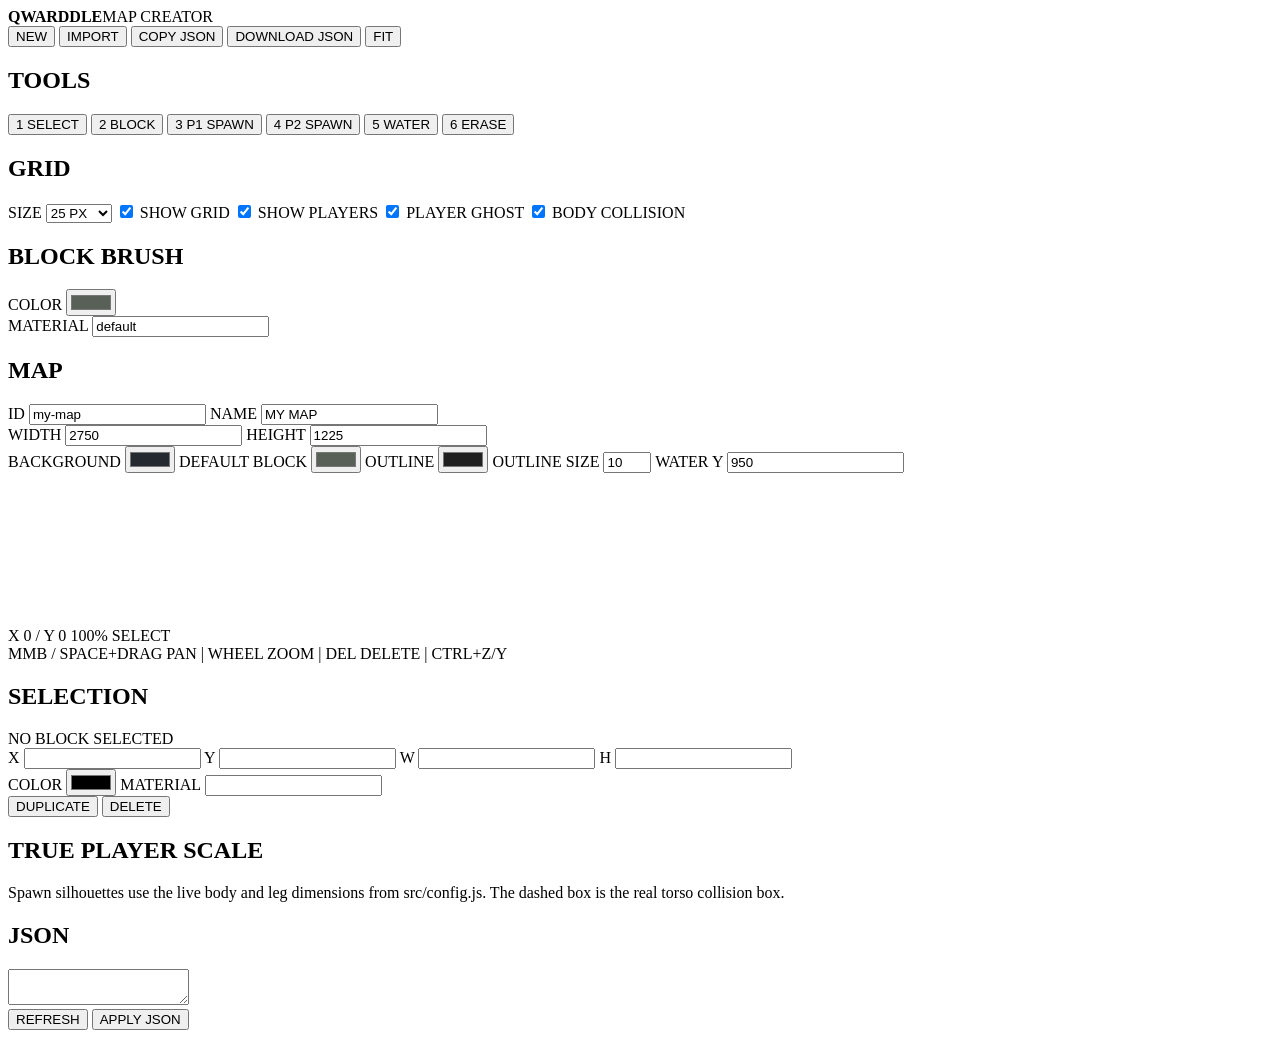
==== map-creator.html @ 816f164f "Add standalone QWARDDLE map creator" ====
<!doctype html>
<html lang="en">
<head>
  <meta charset="utf-8" />
  <meta name="viewport" content="width=device-width,initial-scale=1" />
  <title>QWARDDLE Map Creator</title>
  <link rel="stylesheet" href="map-creator.css" />
</head>
<body>
  <header class="topbar">
    <div class="brand"><strong>QWARDDLE</strong><span>MAP CREATOR</span></div>
    <div class="topActions">
      <button id="newBtn">NEW</button>
      <button id="importFileBtn">IMPORT</button>
      <button id="copyBtn">COPY JSON</button>
      <button id="downloadBtn">DOWNLOAD JSON</button>
      <button id="fitBtn">FIT</button>
      <input id="fileInput" type="file" accept=".json,application/json" hidden />
    </div>
  </header>

  <main class="layout">
    <aside class="panel leftPanel">
      <section>
        <h2>TOOLS</h2>
        <div class="toolGrid">
          <button class="tool active" data-tool="select">1 SELECT</button>
          <button class="tool" data-tool="block">2 BLOCK</button>
          <button class="tool" data-tool="spawn0">3 P1 SPAWN</button>
          <button class="tool" data-tool="spawn1">4 P2 SPAWN</button>
          <button class="tool" data-tool="water">5 WATER</button>
          <button class="tool danger" data-tool="erase">6 ERASE</button>
        </div>
      </section>

      <section>
        <h2>GRID</h2>
        <label>SIZE
          <select id="gridSize">
            <option value="10">10 PX</option>
            <option value="20">20 PX</option>
            <option value="25" selected>25 PX</option>
            <option value="50">50 PX</option>
            <option value="100">100 PX</option>
          </select>
        </label>
        <label class="checkRow"><input id="showGrid" type="checkbox" checked /> SHOW GRID</label>
        <label class="checkRow"><input id="showPlayers" type="checkbox" checked /> SHOW PLAYERS</label>
        <label class="checkRow"><input id="showGhost" type="checkbox" checked /> PLAYER GHOST</label>
        <label class="checkRow"><input id="showCollision" type="checkbox" checked /> BODY COLLISION</label>
      </section>

      <section>
        <h2>BLOCK BRUSH</h2>
        <label>COLOR <input id="brushColor" type="color" value="#596057" /></label>
        <div id="palette" class="palette"></div>
        <label>MATERIAL <input id="brushMaterial" type="text" value="default" maxlength="24" /></label>
      </section>

      <section>
        <h2>MAP</h2>
        <label>ID <input id="mapId" value="my-map" maxlength="32" /></label>
        <label>NAME <input id="mapName" value="MY MAP" maxlength="40" /></label>
        <div class="twoCols">
          <label>WIDTH <input id="mapWidth" type="number" value="2750" min="320" step="25" /></label>
          <label>HEIGHT <input id="mapHeight" type="number" value="1225" min="240" step="25" /></label>
        </div>
        <label>BACKGROUND <input id="backgroundColor" type="color" value="#242a30" /></label>
        <label>DEFAULT BLOCK <input id="groundColor" type="color" value="#596057" /></label>
        <label>OUTLINE <input id="outlineColor" type="color" value="#202020" /></label>
        <label>OUTLINE SIZE <input id="outlineSize" type="number" value="10" min="0" max="40" step="1" /></label>
        <label>WATER Y <input id="waterY" type="number" value="950" step="25" /></label>
      </section>
    </aside>

    <section class="workspace">
      <canvas id="editorCanvas"></canvas>
      <div class="canvasHud">
        <span id="coordText">X 0 / Y 0</span>
        <span id="zoomText">100%</span>
        <span id="statusText">SELECT</span>
      </div>
      <div class="help">MMB / SPACE+DRAG PAN | WHEEL ZOOM | DEL DELETE | CTRL+Z/Y</div>
    </section>

    <aside class="panel rightPanel">
      <section>
        <h2>SELECTION</h2>
        <div id="emptySelection" class="muted">NO BLOCK SELECTED</div>
        <div id="selectionEditor" class="hidden">
          <div class="twoCols">
            <label>X <input id="selX" type="number" /></label>
            <label>Y <input id="selY" type="number" /></label>
            <label>W <input id="selW" type="number" min="1" /></label>
            <label>H <input id="selH" type="number" min="1" /></label>
          </div>
          <label>COLOR <input id="selColor" type="color" /></label>
          <label>MATERIAL <input id="selMaterial" type="text" maxlength="24" /></label>
          <div class="buttonRow">
            <button id="duplicateBtn">DUPLICATE</button>
            <button id="deleteBtn" class="danger">DELETE</button>
          </div>
        </div>
      </section>

      <section>
        <h2>TRUE PLAYER SCALE</h2>
        <div id="playerScaleInfo" class="scaleInfo"></div>
        <p class="muted small">Spawn silhouettes use the live body and leg dimensions from src/config.js. The dashed box is the real torso collision box.</p>
      </section>

      <section class="jsonSection">
        <h2>JSON</h2>
        <textarea id="jsonText" spellcheck="false"></textarea>
        <div class="buttonRow">
          <button id="refreshJsonBtn">REFRESH</button>
          <button id="applyJsonBtn">APPLY JSON</button>
        </div>
      </section>
    </aside>
  </main>

  <script src="src/config.js"></script>
  <script src="map-creator.js"></script>
</body>
</html>
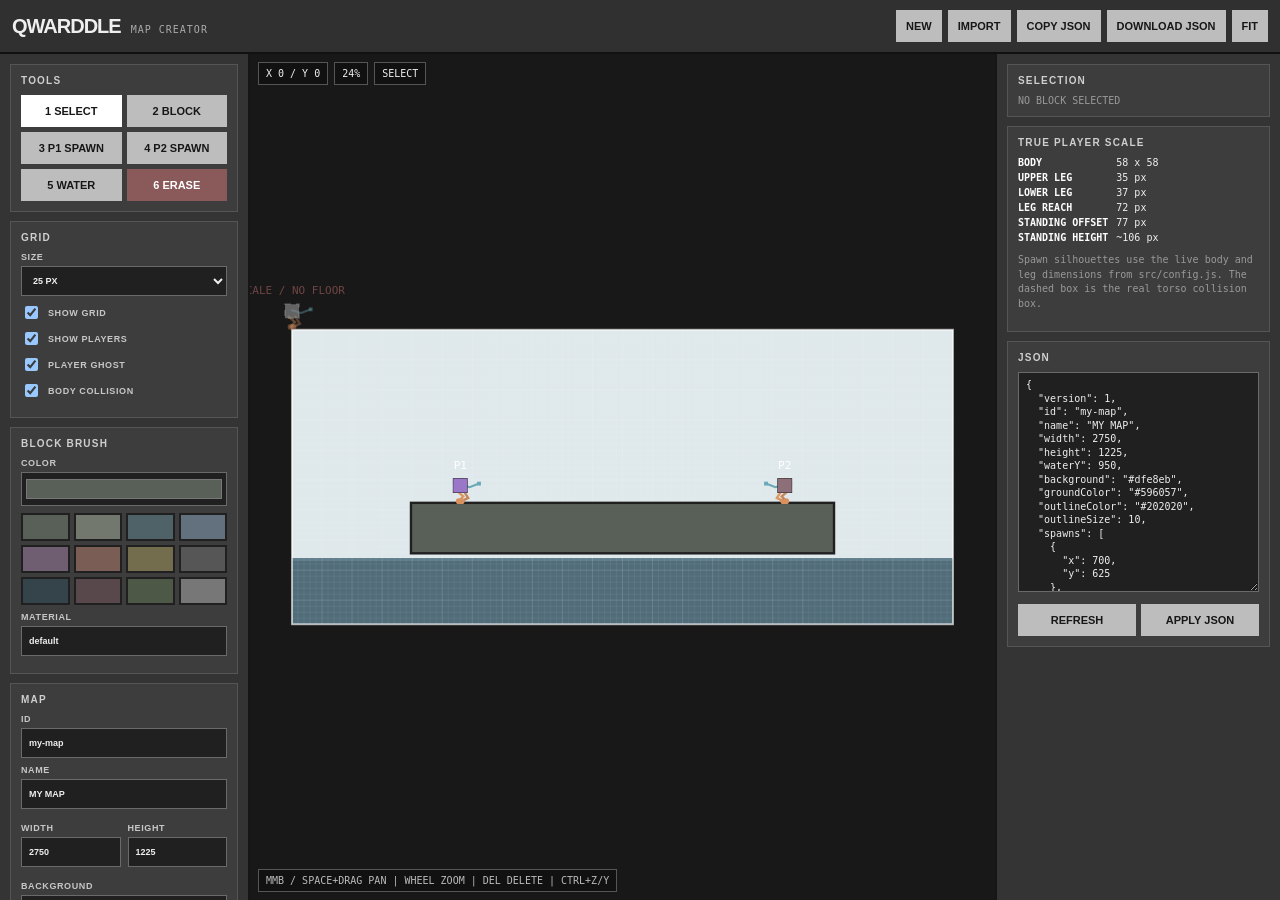
==== commit 50dec5ad: "Show pale sky in map creator defaults" ====
--- a/map-creator.html
+++ b/map-creator.html
@@ -65,7 +65,7 @@
           <label>WIDTH <input id="mapWidth" type="number" value="2750" min="320" step="25" /></label>
           <label>HEIGHT <input id="mapHeight" type="number" value="1225" min="240" step="25" /></label>
         </div>
-        <label>BACKGROUND <input id="backgroundColor" type="color" value="#242a30" /></label>
+        <label>BACKGROUND <input id="backgroundColor" type="color" value="#dfe8eb" /></label>
         <label>DEFAULT BLOCK <input id="groundColor" type="color" value="#596057" /></label>
         <label>OUTLINE <input id="outlineColor" type="color" value="#202020" /></label>
         <label>OUTLINE SIZE <input id="outlineSize" type="number" value="10" min="0" max="40" step="1" /></label>
--- a/map-creator.css
+++ b/map-creator.css
@@ -0,0 +1,124 @@
+*{box-sizing:border-box}
+:root{
+  color-scheme:dark;
+  font-family:Arial,Helvetica,sans-serif;
+  background:#1c1c1c;
+  color:#efefef;
+}
+html,body{margin:0;width:100%;height:100%;overflow:hidden;background:#1c1c1c}
+button,input,select,textarea{font:inherit;border-radius:0}
+button{
+  border:0;
+  background:#bdbdbd;
+  color:#171717;
+  min-height:32px;
+  padding:0 10px;
+  font-size:11px;
+  font-weight:900;
+  cursor:pointer;
+}
+button:hover{background:#e0e0e0}
+button.active{background:#fff}
+button.danger{background:#8a5a5a;color:#fff}
+button.danger:hover{background:#a86d6d}
+.topbar{
+  height:54px;
+  display:flex;
+  align-items:center;
+  justify-content:space-between;
+  padding:0 12px;
+  background:#303030;
+  border-bottom:2px solid #111;
+}
+.brand{display:flex;align-items:baseline;gap:10px}
+.brand strong{font-size:20px;letter-spacing:-1px}
+.brand span{font:10px monospace;color:#aaa;letter-spacing:1px}
+.topActions{display:flex;gap:6px}
+.layout{
+  height:calc(100% - 54px);
+  display:grid;
+  grid-template-columns:250px minmax(320px,1fr) 285px;
+  min-width:860px;
+}
+.panel{background:#343434;overflow:auto;padding:10px}
+.leftPanel{border-right:2px solid #161616}
+.rightPanel{border-left:2px solid #161616}
+.panel section{
+  border:1px solid #555;
+  background:#3d3d3d;
+  padding:10px;
+  margin-bottom:9px;
+}
+h2{
+  font-size:10px;
+  letter-spacing:1.2px;
+  color:#cfcfcf;
+  margin:0 0 9px;
+}
+label{
+  display:flex;
+  flex-direction:column;
+  gap:4px;
+  margin:7px 0;
+  font-size:9px;
+  font-weight:900;
+  color:#c7c7c7;
+  letter-spacing:.6px;
+}
+input,select,textarea{
+  width:100%;
+  border:1px solid #6a6a6a;
+  background:#202020;
+  color:#eee;
+  min-height:30px;
+  padding:5px 7px;
+  outline:none;
+}
+input:focus,select:focus,textarea:focus{border-color:#d6d6d6}
+input[type=color]{height:34px;padding:2px}
+.checkRow{flex-direction:row;align-items:center;gap:7px}
+.checkRow input{width:auto;min-height:0}
+.twoCols{display:grid;grid-template-columns:1fr 1fr;gap:7px}
+.toolGrid{display:grid;grid-template-columns:1fr 1fr;gap:5px}
+.palette{display:grid;grid-template-columns:repeat(4,1fr);gap:4px}
+.palette button{height:28px;min-height:28px;border:2px solid #202020;padding:0}
+.workspace{position:relative;overflow:hidden;background:#181818}
+#editorCanvas{display:block;width:100%;height:100%;touch-action:none;cursor:crosshair}
+.canvasHud{
+  position:absolute;
+  left:8px;top:8px;
+  display:flex;gap:6px;
+  pointer-events:none;
+}
+.canvasHud span,.help{
+  background:#111d;
+  border:1px solid #555;
+  padding:5px 7px;
+  font:10px monospace;
+}
+.help{
+  position:absolute;
+  left:8px;bottom:8px;
+  color:#bbb;
+  pointer-events:none;
+}
+.buttonRow{display:flex;gap:5px;margin-top:8px}
+.buttonRow button{flex:1}
+.muted{color:#999;font:10px monospace}
+.small{line-height:1.45}
+.hidden{display:none!important}
+.scaleInfo{
+  display:grid;
+  grid-template-columns:auto 1fr;
+  gap:4px 8px;
+  font:10px monospace;
+}
+.scaleInfo b{color:#fff}
+.jsonSection textarea{
+  min-height:220px;
+  resize:vertical;
+  font:10px/1.35 Consolas,monospace;
+}
+@media(max-width:1050px){
+  .layout{grid-template-columns:220px minmax(320px,1fr) 240px}
+}
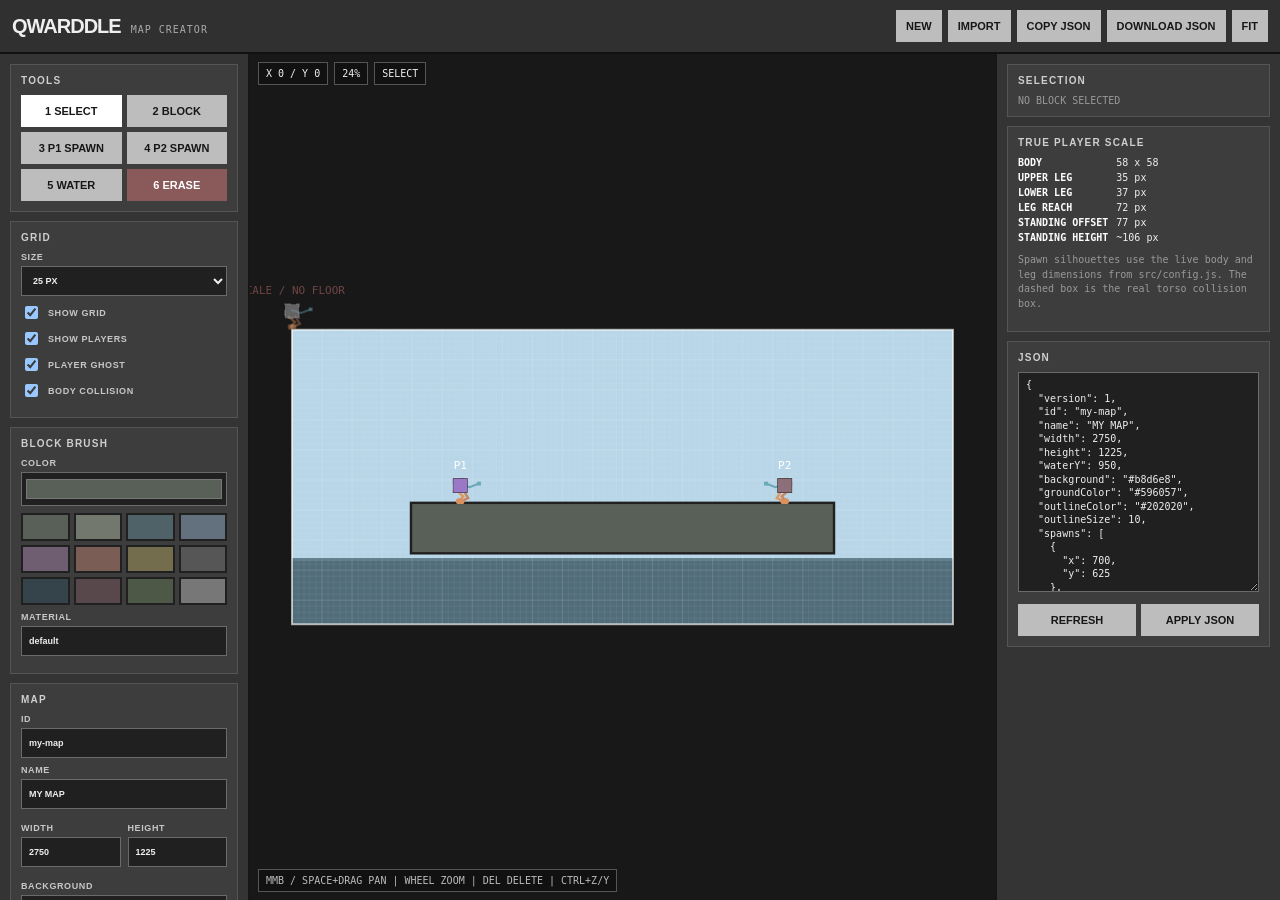
==== commit 273cab4a: "Show bluer sky in creator color input" ====
--- a/map-creator.html
+++ b/map-creator.html
@@ -65,7 +65,7 @@
           <label>WIDTH <input id="mapWidth" type="number" value="2750" min="320" step="25" /></label>
           <label>HEIGHT <input id="mapHeight" type="number" value="1225" min="240" step="25" /></label>
         </div>
-        <label>BACKGROUND <input id="backgroundColor" type="color" value="#dfe8eb" /></label>
+        <label>BACKGROUND <input id="backgroundColor" type="color" value="#b8d6e8" /></label>
         <label>DEFAULT BLOCK <input id="groundColor" type="color" value="#596057" /></label>
         <label>OUTLINE <input id="outlineColor" type="color" value="#202020" /></label>
         <label>OUTLINE SIZE <input id="outlineSize" type="number" value="10" min="0" max="40" step="1" /></label>
